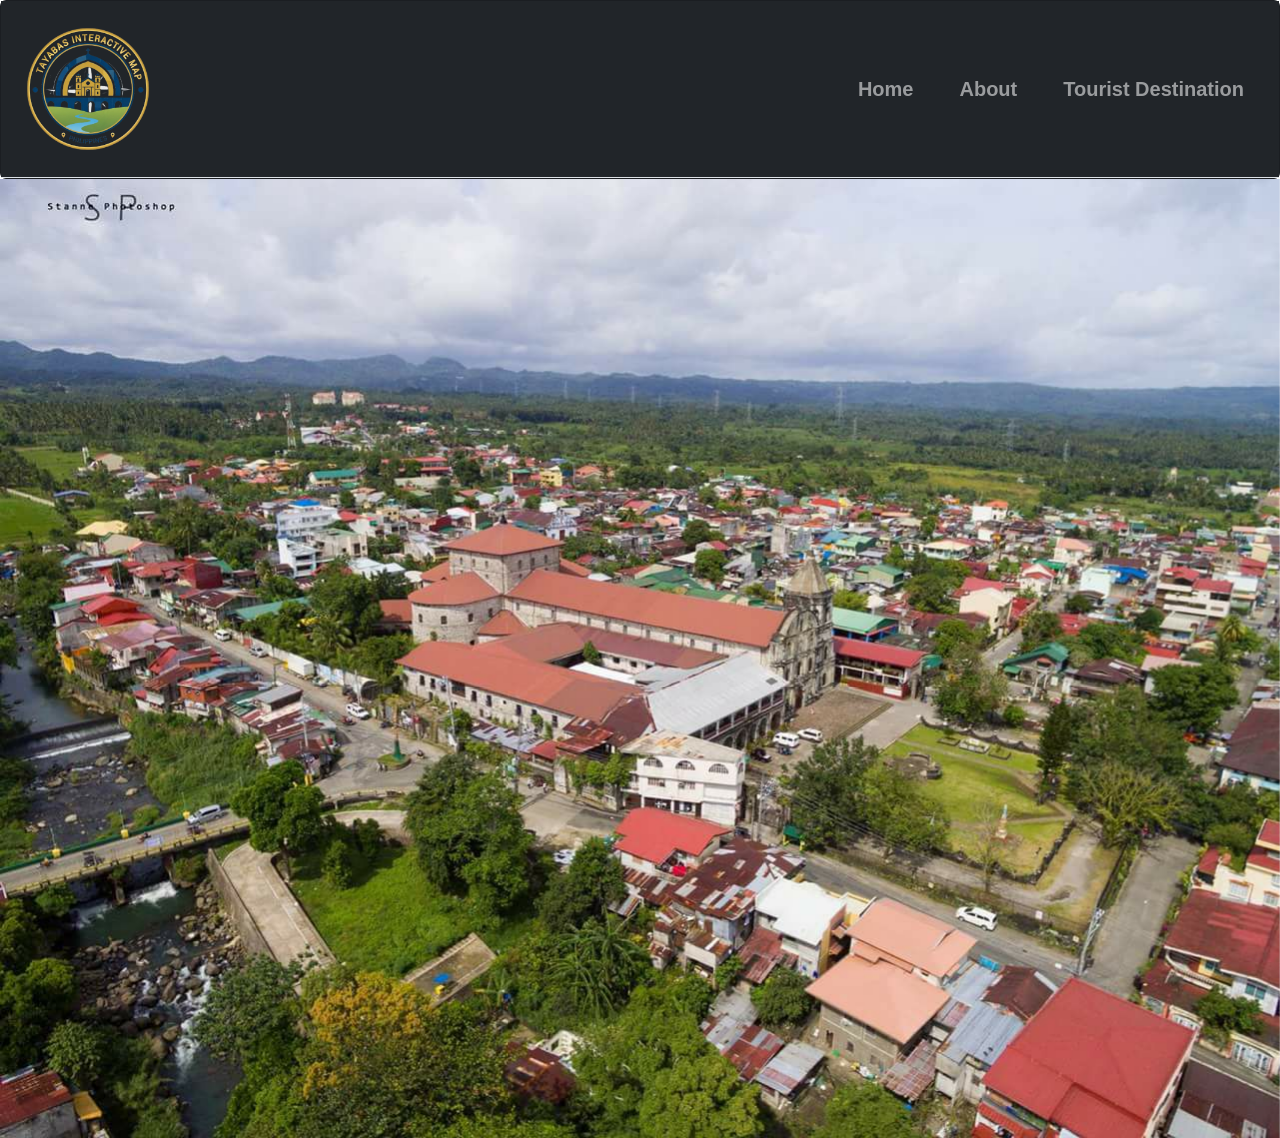
==== index.html @ 9b1019f4 "Add files via upload" ====
<!DOCTYPE html>
<html lang="en">

<head>
    <meta charset="UTF-8">
    <meta name="viewport" content="width=device-width, initial-scale=1.0">
    <title>  City of Tayabas </title>
    <link href="https://cdn.jsdelivr.net/npm/bootstrap@5.0.2/dist/css/bootstrap.min.css" rel="stylesheet"
        integrity="sha384-EVSTQN3/azprG1Anm3QDgpJLIm9Nao0Yz1ztcQTwFspd3yD65VohhpuuCOmLASjC" crossorigin="anonymous">
    <link rel="stylesheet" href="style.css">
</head>
<body>
  <div class="card text-bg-dark">
    <nav class="navbar navbar-expand-lg navbar-dark bg-dark border-bottom">
        <div class="container-fluid">
            <!-- Logo -->
            <a class="navbar-brand" href="#">
                <img src="logo.png" alt="Logo" width="150" height="100" class="img-fluid">
            </a>
            
            
            
            <!-- Navigation Links -->
            <div class="collapse navbar-collapse" id="navbarNav">
                <ul class="navbar-nav ms-auto">
                    <li class="nav-item">
                        <a class="nav-link "  href="index.html">Home</a>
                    </li>
                    <li class="nav-item">
                        <a class="nav-link" href="about.html">About</a>
                    </li>
                    <li class="nav-item">
                        <a class="nav-link" href="dct.html">Tourist Destination</a>
                    </li>
                </ul>
            </div>
        </div>
    </nav>
</div>

  <div id="carouselExampleSlidesOnly" class="carousel slide" data-bs-ride="carousel">
  <div class="carousel-inner">
    <div class="carousel-item active">
      <img src="city of tayabas.jpg" class="d-block w-100" alt="slide 1">
    </div>
    <div class="carousel-item">
      <img src="2.jpg" class="d-block w-100" alt="slide 2">
    </div>
    <div class="carousel-item">
      <img src="3.jpg" class="d-block w-100" alt="slide 3">
    </div>
  </div>
</div>
<script src="https://cdn.jsdelivr.net/npm/bootstrap@5.0.2/dist/css/bootstrap.min.css"></script>

</body>
</html>
---- style.css ----
.text-center {
  font-size: 2.5rem;
  font-weight: 700;
  color: #2c1810; /* Earthy brown from Filipino heritage palettes */
  text-transform: uppercase;
  letter-spacing: 2px;
  text-shadow: 2px 2px 4px rgba(0,0,0,0.3);
  margin: 1rem 0;
}

.history-para {
  text-align: left; 
   text-indent: 10rem; 
  line-height: 1.7; 
   margin-top: 5rem; 
  width: 100%;
  height: auto;
  border-radius: 10px; 
}
@media (min-width: 768px) {
  .history-para {
    text-align: justify;
  }
}
.map-container {
    width: 100%;
    height: 400px;
    background-color: #f0f0f0; /* Placeholder color */
}

.map-container {
    width: 100%;
    height: 400px;
    background-color: #f0f0f0; /* Placeholder color */
}

/* Moving the text down from the map */
.history-content {
    margin-top: 60px; /* Increase this to move text further down */
    padding: 0 10%;  /* Keeps text from touching the screen edges */
    line-height: 1.8; /* Makes the long paragraph easier to read */
    text-align: justify;
    color: #444;
}

/* Footer Layout (Multi-column) */
.site-footer {
    display: flex;
    justify-content: space-around;
    padding: 50px 5%;
    background-color: #f9f9f9;
    border-top: 1px solid #ddd;
    margin-top: 100px;
}

.footer-column h3 {
    font-size: 14px;
    margin-bottom: 15px;
    color: #222;
}

.footer-column p, .footer-column li {
    font-size: 12px;
    color: #666;
    list-style: none;
}
.footer-column{
    width: 500%;       /* Resizes to fit the container */
    max-width: 600px;  /* Prevents it from getting too large */
    height: auto;      /* Maintains original aspect ratio */
}

.main-emergency-container {
    display: flex;
    flex-direction: column; /* Stacks title on top of columns */
    align-items: center;    /* Horizontal centering */
    text-align: center;     /* Centers the text inside tags */
    width: 100%;
    margin-top: 50px;
}

.title {
    color: #cc0000;
    font-size: 2.5rem;
    margin-bottom: 40px;
    width: 100%;
}
.container {
    background-color: white;
    width: 80%;
    max-width: 900px;
    padding: 40px;
    box-shadow: 0 4px 8px rgba(0,0,0,0.1);
    text-align: center;
}

h1 {
    color: #cc0000; /* Red header color */
    margin-bottom: 50px;
    letter-spacing: 2px;
}

.hotline-wrapper {
    display: flex;
    justify-content: space-between;
    text-align: center;
}

.column {
    flex: 1; /* Makes both columns equal width */
}

section {
    margin-bottom: 30px;
}

h2 {
    font-size: 1rem;
    color: #333;
    margin-bottom: 8px;
}

p {
    margin: 4px 0;
    color: #555;
    font-size: 0.95rem;
}

/* Responsive adjustment for mobile screens */
@media (max-width: 600px) {
    .hotline-wrapper {
        flex-direction: column;
    }
}
.logo-row {
    display: flex;
    justify-content: space-around; /* Distributes logos evenly */
    align-items: center;         /* Aligns logos vertically in the middle */
    margin-bottom: 40px;         /* Space between logos and the title */
    flex-wrap: wrap;             /* Allows them to stack on small screens */
}

.logo {
    max-height: 50px;            /* Keeps all logos at a consistent height */
    width: auto;                 /* Maintains original aspect ratio */
    margin: 10px;
}

/* Optional: Make logos smaller on mobile */
@media (max-width: 600px) {
    .logo {
        max-height: 50px;
    }
}

/* Sidebar Container */
.side-navbar {
    width: 300px;
    min-width: 300px;
    flex-shrink: 0;
    position:sticky;
    height: 100vh;
    top: 0;
    background: linear-gradient(180deg, #1f2227 0%, #1f2227 100%);
    padding : 10px 20px;
    display: flex;
    flex-direction: column;
    justify-content: flex-start;
    gap:20px;
    box-shadow: 2px 0 10px rgba(241, 241, 241, 0.3);

}

/* Logo Styling */
.logo-box {
    width: 100%;
    display: flex;
    justify-content: center;
    margin-bottom: 60px;
}

.nav-logo {
    width: 120px;
    height: auto;
    border-radius: 50%;
    border: 2px solid rgba(255, 255, 255, 0.1);
}

/* Menu Styling */
.nav-menu {
    list-style: none;
    padding: 50px 30px;
}

.nav-menu li {
    margin-bottom: 500px; /* Spacing between items */
}

.nav-item {
    text-decoration:hsl(from color h s l);
    color: #94a3b8; /* Muted grey/blue color from the image */
    font-size: 1.25rem;
    font-weight: 600;
    font-family: 'Arial', sans-serif;
    transition: all 0.3s ease;
    display: block;
     padding: 40px 15px;
}


/* Hover State */
.nav-item:hover {
    color: #ffffff; /* Bright white on hover */
    transform: translateX(10px); /* Subtle slide effect */
}

/* Active State (Optional) */
.nav-item.active {
    color: #ffffff;
}

/* Styling for the White Box */
.white-box {
    background-color: #e2e8f0; /* Light grey/white color from pic */
    margin: 20px;
    height: 80vh;
    border-radius: 4px;
    display: flex;
    flex-direction: column;
    justify-content: center;
    padding-left: 60px; /* Moves text to the left side of the box */
}

/* Styling for the Festival Names */
.festival-content {
    text-align: left;
}

.festival-title {
    color: #4a5568; /* Muted dark grey */
    font-size: 2.5rem;
    font-weight: 300; /* Light font weight like in the photo */
    margin-bottom: 30px;
    font-family: sans-serif;
}
   * {
            margin: 0;
            padding: 0;
            box-sizing: border-box;
            font-family: 'Segoe UI', Tahoma, Geneva, Verdana, sans-serif;
        }

        .wrapper {
            display: flex;
            height: 100vh;
            width: 100%;
        }

        /* SIDEBAR: Naka-lock ang width nito para hindi umuusog */
        .sidebar {
            width: 250px;
            min-width: 250px; /* Lock ang laki */
            flex-shrink: 0;   /* Pinipigilan ang pag-ipit ng sidebar */
            background-color: #171b1f; /* Dark blue */
            color: white;
            padding: 50px 20px;
            justify-content: flex-start;
        }

        .sidebar ul {
            list-style: none;
        }

        .sidebar li {
            padding: 40px 2px;
            cursor: pointer;
            border-bottom: 1px solid rgba(255,255,255,0.1);
            transition: 0.3s;
        }

        .sidebar li:hover {
            background-color: #171b1f;
        }

        /* MAIN CONTENT: Dito lumalabas ang listahan at details */
        .main-content {
            flex-grow: 1;
            padding: 40px;
            overflow-y: auto; /* Dito lang mag-scroll kung mahaba ang content */
            background-color: #f9f9f9;
        }

        /* Style para sa mga Listahan */
        .list-container h1 { margin-bottom: 20px; color: #0c1e31; }
        .list-item {
            font-size: 1.2rem;
            padding: 10px 0;
            cursor: pointer;
            color: #333;
            border-bottom: 1px solid #ddd;
        }
        .list-item:hover { color: #002D62; padding-left: 10px; transition: 0.2s; }

        /* Style para sa Details (Photo, Info, Map) */
        .details-container h1 { color: #0b213d; margin-bottom: 20px; }
        
        .content-grid {
            display: flex;
            gap: 30px;
            margin-bottom: 30px;
        }

        .photo-box img {
            width: 450px;
            height: auto;
            border-radius: 8px;
            box-shadow: 0 4px 10px rgba(0,0,0,0.2);
        }

        .info-box {
            flex: 1;
            line-height: 1.8;
            font-size: 1.1rem;
        }

        /* Map positioning sa kanang bahagi sa baba */
        .map-section {
            display: flex;
            justify-content: flex-end;
            margin-top: 40px;
        }

        .map-box {
            width: 300px;
            text-align: right;
        }

        .map-img {
            width: 100%;
            height: 200px;
            border: 3px solid #ddd;
            object-fit: cover;
            border-radius: 5px;
        }

        .back-btn {
           
            color: white;
            padding: 10px 20px;
            border: none;
            cursor: pointer;
            margin-top: 20px;
        }
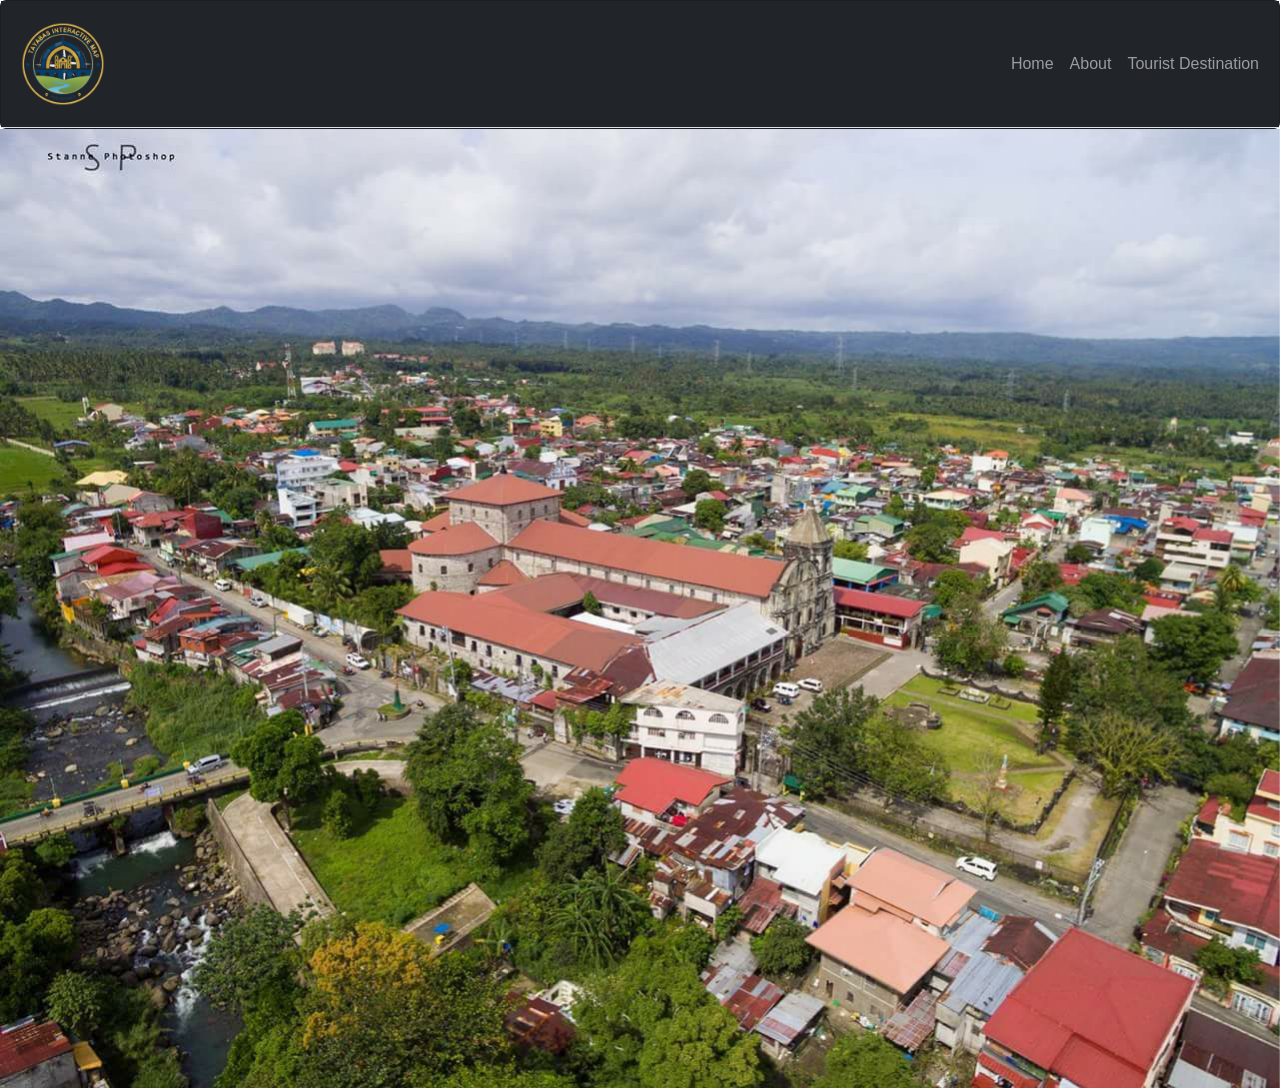
==== commit 83a0e6f2: "Update index.html" ====
--- a/index.html
+++ b/index.html
@@ -10,21 +10,25 @@
     <link rel="stylesheet" href="style.css">
 </head>
 <body>
+
   <div class="card text-bg-dark">
     <nav class="navbar navbar-expand-lg navbar-dark bg-dark border-bottom">
         <div class="container-fluid">
             <!-- Logo -->
             <a class="navbar-brand" href="#">
-                <img src="logo.png" alt="Logo" width="150" height="100" class="img-fluid">
+                <img src="logo.png" alt="Logo" width="100" height="100" class="img-fluid">
             </a>
             
-            
+            <!-- Toggler for mobile -->
+            <button class="navbar-toggler" type="button" data-bs-toggle="collapse" data-bs-target="#navbarNav">
+                <span class="navbar-toggler-icon"></span>
+            </button>
             
             <!-- Navigation Links -->
             <div class="collapse navbar-collapse" id="navbarNav">
                 <ul class="navbar-nav ms-auto">
                     <li class="nav-item">
-                        <a class="nav-link "  href="index.html">Home</a>
+                        <a class="nav-link " href="index.html">Home</a>
                     </li>
                     <li class="nav-item">
                         <a class="nav-link" href="about.html">About</a>
@@ -37,21 +41,20 @@
         </div>
     </nav>
 </div>
-
   <div id="carouselExampleSlidesOnly" class="carousel slide" data-bs-ride="carousel">
   <div class="carousel-inner">
     <div class="carousel-item active">
       <img src="city of tayabas.jpg" class="d-block w-100" alt="slide 1">
     </div>
     <div class="carousel-item">
-      <img src="2.jpg" class="d-block w-100" alt="slide 2">
+      <img src="2.jpg" class="d-block w-120" alt="slide 2">
     </div>
     <div class="carousel-item">
       <img src="3.jpg" class="d-block w-100" alt="slide 3">
     </div>
   </div>
 </div>
-<script src="https://cdn.jsdelivr.net/npm/bootstrap@5.0.2/dist/css/bootstrap.min.css"></script>
+<script src="https://cdn.jsdelivr.net/npm/bootstrap@5.0.2/dist/js/bootstrap.bundle.min.js"></script>
 
 </body>
-</html>+</html>
--- a/style.css
+++ b/style.css
@@ -1,353 +1,123 @@
+/* --- Global Resets --- */
+* {
+    margin: 0;
+    padding: 0;
+    box-sizing: border-box;
+    font-family: 'Segoe UI', Tahoma, Geneva, Verdana, sans-serif;
+}
+
+/* --- Typography (Responsive) --- */
 .text-center {
-  font-size: 2.5rem;
-  font-weight: 700;
-  color: #2c1810; /* Earthy brown from Filipino heritage palettes */
-  text-transform: uppercase;
-  letter-spacing: 2px;
-  text-shadow: 2px 2px 4px rgba(0,0,0,0.3);
-  margin: 1rem 0;
+    font-size: clamp(1.5rem, 5vw, 2.5rem); /* Lumiliit base sa screen size */
+    font-weight: 700;
+    color: #2c1810;
+    text-transform: uppercase;
+    letter-spacing: 2px;
+    text-shadow: 2px 2px 4px rgba(0,0,0,0.3);
+    margin: 1rem 0;
+    padding: 0 15px;
 }
 
 .history-para {
-  text-align: left; 
-   text-indent: 10rem; 
-  line-height: 1.7; 
-   margin-top: 5rem; 
-  width: 100%;
-  height: auto;
-  border-radius: 10px; 
-}
-@media (min-width: 768px) {
-  .history-para {
-    text-align: justify;
-  }
-}
-.map-container {
-    width: 100%;
-    height: 400px;
-    background-color: #f0f0f0; /* Placeholder color */
+    text-align: justify; 
+    line-height: 1.7; 
+    margin: 2rem auto;
+    width: 90%; /* Hindi na 100% para may padding sa gilid */
+    max-width: 1200px;
+    text-indent: 5rem; /* Binawasan mula 10rem para sa mobile */
 }
 
-.map-container {
-    width: 100%;
-    height: 400px;
-    background-color: #f0f0f0; /* Placeholder color */
+@media (max-width: 768px) {
+    .history-para {
+        text-indent: 2rem; /* Mas maliit na indent sa mobile */
+        margin-top: 2rem;
+        text-align: left;
+    }
 }
 
-/* Moving the text down from the map */
-.history-content {
-    margin-top: 60px; /* Increase this to move text further down */
-    padding: 0 10%;  /* Keeps text from touching the screen edges */
-    line-height: 1.8; /* Makes the long paragraph easier to read */
-    text-align: justify;
-    color: #444;
+/* --- Iframe/Map Fix --- */
+iframe {
+    width: 100% !important; /* Pinaka-importante para sa mobile */
+    max-width: 100%;
+    height: 450px;
 }
 
-/* Footer Layout (Multi-column) */
+@media (max-width: 600px) {
+    iframe {
+        height: 300px; /* Mas maliit na height sa phone */
+    }
+}
+
+/* --- Footer (Fixed Widths) --- */
 .site-footer {
     display: flex;
     justify-content: space-around;
-    padding: 50px 5%;
+    padding: 40px 5%;
     background-color: #f9f9f9;
     border-top: 1px solid #ddd;
-    margin-top: 100px;
+    margin-top: 50px;
+    flex-wrap: wrap; 
+    gap: 20px;
 }
 
-.footer-column h3 {
-    font-size: 14px;
-    margin-bottom: 15px;
-    color: #222;
+.footer-column {
+    flex: 1 1 250px; /* Flexible: min 250px bago bumaba */
+    max-width: 400px;
+    margin-bottom: 20px;
 }
 
-.footer-column p, .footer-column li {
-    font-size: 12px;
-    color: #666;
-    list-style: none;
-}
-.footer-column{
-    width: 500%;       /* Resizes to fit the container */
-    max-width: 600px;  /* Prevents it from getting too large */
-    height: auto;      /* Maintains original aspect ratio */
+.footer-column img {
+    max-width: 100%;
+    height: auto;
 }
 
-.main-emergency-container {
-    display: flex;
-    flex-direction: column; /* Stacks title on top of columns */
-    align-items: center;    /* Horizontal centering */
-    text-align: center;     /* Centers the text inside tags */
-    width: 100%;
-    margin-top: 50px;
-}
-
-.title {
-    color: #cc0000;
-    font-size: 2.5rem;
-    margin-bottom: 40px;
-    width: 100%;
-}
+/* --- Emergency Hotlines --- */
 .container {
     background-color: white;
-    width: 80%;
+    width: 95%; /* Ginawang 95% para sa mobile */
     max-width: 900px;
-    padding: 40px;
+    padding: 20px;
+    margin: 20px auto;
     box-shadow: 0 4px 8px rgba(0,0,0,0.1);
     text-align: center;
 }
 
-h1 {
-    color: #cc0000; /* Red header color */
-    margin-bottom: 50px;
-    letter-spacing: 2px;
-}
-
 .hotline-wrapper {
     display: flex;
+    flex-wrap: wrap; /* Para mag-stack sa mobile */
     justify-content: space-between;
-    text-align: center;
+    gap: 20px;
 }
 
 .column {
-    flex: 1; /* Makes both columns equal width */
+    flex: 1 1 300px; /* Magiging full width kapag kulang ang space */
 }
 
-section {
-    margin-bottom: 30px;
-}
-
-h2 {
-    font-size: 1rem;
-    color: #333;
-    margin-bottom: 8px;
-}
-
-p {
-    margin: 4px 0;
-    color: #555;
-    font-size: 0.95rem;
-}
-
-/* Responsive adjustment for mobile screens */
 @media (max-width: 600px) {
     .hotline-wrapper {
         flex-direction: column;
     }
+    h1 { font-size: 1.5rem; }
 }
+
+/* --- Logos Row --- */
 .logo-row {
     display: flex;
-    justify-content: space-around; /* Distributes logos evenly */
-    align-items: center;         /* Aligns logos vertically in the middle */
-    margin-bottom: 40px;         /* Space between logos and the title */
-    flex-wrap: wrap;             /* Allows them to stack on small screens */
+    justify-content: center;
+    align-items: center;
+    flex-wrap: wrap;
+    gap: 20px;
+    padding: 20px;
 }
 
 .logo {
-    max-height: 50px;            /* Keeps all logos at a consistent height */
-    width: auto;                 /* Maintains original aspect ratio */
-    margin: 10px;
+    max-height: 60px;
+    width: auto;
+    object-fit: contain;
 }
 
-/* Optional: Make logos smaller on mobile */
-@media (max-width: 600px) {
-    .logo {
-        max-height: 50px;
-    }
+/* --- Navbar Adjustments --- */
+.navbar-brand img {
+    max-width: 120px; /* Resize logo sa mobile */
+    height: auto;
 }
-
-/* Sidebar Container */
-.side-navbar {
-    width: 300px;
-    min-width: 300px;
-    flex-shrink: 0;
-    position:sticky;
-    height: 100vh;
-    top: 0;
-    background: linear-gradient(180deg, #1f2227 0%, #1f2227 100%);
-    padding : 10px 20px;
-    display: flex;
-    flex-direction: column;
-    justify-content: flex-start;
-    gap:20px;
-    box-shadow: 2px 0 10px rgba(241, 241, 241, 0.3);
-
-}
-
-/* Logo Styling */
-.logo-box {
-    width: 100%;
-    display: flex;
-    justify-content: center;
-    margin-bottom: 60px;
-}
-
-.nav-logo {
-    width: 120px;
-    height: auto;
-    border-radius: 50%;
-    border: 2px solid rgba(255, 255, 255, 0.1);
-}
-
-/* Menu Styling */
-.nav-menu {
-    list-style: none;
-    padding: 50px 30px;
-}
-
-.nav-menu li {
-    margin-bottom: 500px; /* Spacing between items */
-}
-
-.nav-item {
-    text-decoration:hsl(from color h s l);
-    color: #94a3b8; /* Muted grey/blue color from the image */
-    font-size: 1.25rem;
-    font-weight: 600;
-    font-family: 'Arial', sans-serif;
-    transition: all 0.3s ease;
-    display: block;
-     padding: 40px 15px;
-}
-
-
-/* Hover State */
-.nav-item:hover {
-    color: #ffffff; /* Bright white on hover */
-    transform: translateX(10px); /* Subtle slide effect */
-}
-
-/* Active State (Optional) */
-.nav-item.active {
-    color: #ffffff;
-}
-
-/* Styling for the White Box */
-.white-box {
-    background-color: #e2e8f0; /* Light grey/white color from pic */
-    margin: 20px;
-    height: 80vh;
-    border-radius: 4px;
-    display: flex;
-    flex-direction: column;
-    justify-content: center;
-    padding-left: 60px; /* Moves text to the left side of the box */
-}
-
-/* Styling for the Festival Names */
-.festival-content {
-    text-align: left;
-}
-
-.festival-title {
-    color: #4a5568; /* Muted dark grey */
-    font-size: 2.5rem;
-    font-weight: 300; /* Light font weight like in the photo */
-    margin-bottom: 30px;
-    font-family: sans-serif;
-}
-   * {
-            margin: 0;
-            padding: 0;
-            box-sizing: border-box;
-            font-family: 'Segoe UI', Tahoma, Geneva, Verdana, sans-serif;
-        }
-
-        .wrapper {
-            display: flex;
-            height: 100vh;
-            width: 100%;
-        }
-
-        /* SIDEBAR: Naka-lock ang width nito para hindi umuusog */
-        .sidebar {
-            width: 250px;
-            min-width: 250px; /* Lock ang laki */
-            flex-shrink: 0;   /* Pinipigilan ang pag-ipit ng sidebar */
-            background-color: #171b1f; /* Dark blue */
-            color: white;
-            padding: 50px 20px;
-            justify-content: flex-start;
-        }
-
-        .sidebar ul {
-            list-style: none;
-        }
-
-        .sidebar li {
-            padding: 40px 2px;
-            cursor: pointer;
-            border-bottom: 1px solid rgba(255,255,255,0.1);
-            transition: 0.3s;
-        }
-
-        .sidebar li:hover {
-            background-color: #171b1f;
-        }
-
-        /* MAIN CONTENT: Dito lumalabas ang listahan at details */
-        .main-content {
-            flex-grow: 1;
-            padding: 40px;
-            overflow-y: auto; /* Dito lang mag-scroll kung mahaba ang content */
-            background-color: #f9f9f9;
-        }
-
-        /* Style para sa mga Listahan */
-        .list-container h1 { margin-bottom: 20px; color: #0c1e31; }
-        .list-item {
-            font-size: 1.2rem;
-            padding: 10px 0;
-            cursor: pointer;
-            color: #333;
-            border-bottom: 1px solid #ddd;
-        }
-        .list-item:hover { color: #002D62; padding-left: 10px; transition: 0.2s; }
-
-        /* Style para sa Details (Photo, Info, Map) */
-        .details-container h1 { color: #0b213d; margin-bottom: 20px; }
-        
-        .content-grid {
-            display: flex;
-            gap: 30px;
-            margin-bottom: 30px;
-        }
-
-        .photo-box img {
-            width: 450px;
-            height: auto;
-            border-radius: 8px;
-            box-shadow: 0 4px 10px rgba(0,0,0,0.2);
-        }
-
-        .info-box {
-            flex: 1;
-            line-height: 1.8;
-            font-size: 1.1rem;
-        }
-
-        /* Map positioning sa kanang bahagi sa baba */
-        .map-section {
-            display: flex;
-            justify-content: flex-end;
-            margin-top: 40px;
-        }
-
-        .map-box {
-            width: 300px;
-            text-align: right;
-        }
-
-        .map-img {
-            width: 100%;
-            height: 200px;
-            border: 3px solid #ddd;
-            object-fit: cover;
-            border-radius: 5px;
-        }
-
-        .back-btn {
-           
-            color: white;
-            padding: 10px 20px;
-            border: none;
-            cursor: pointer;
-            margin-top: 20px;
-        }
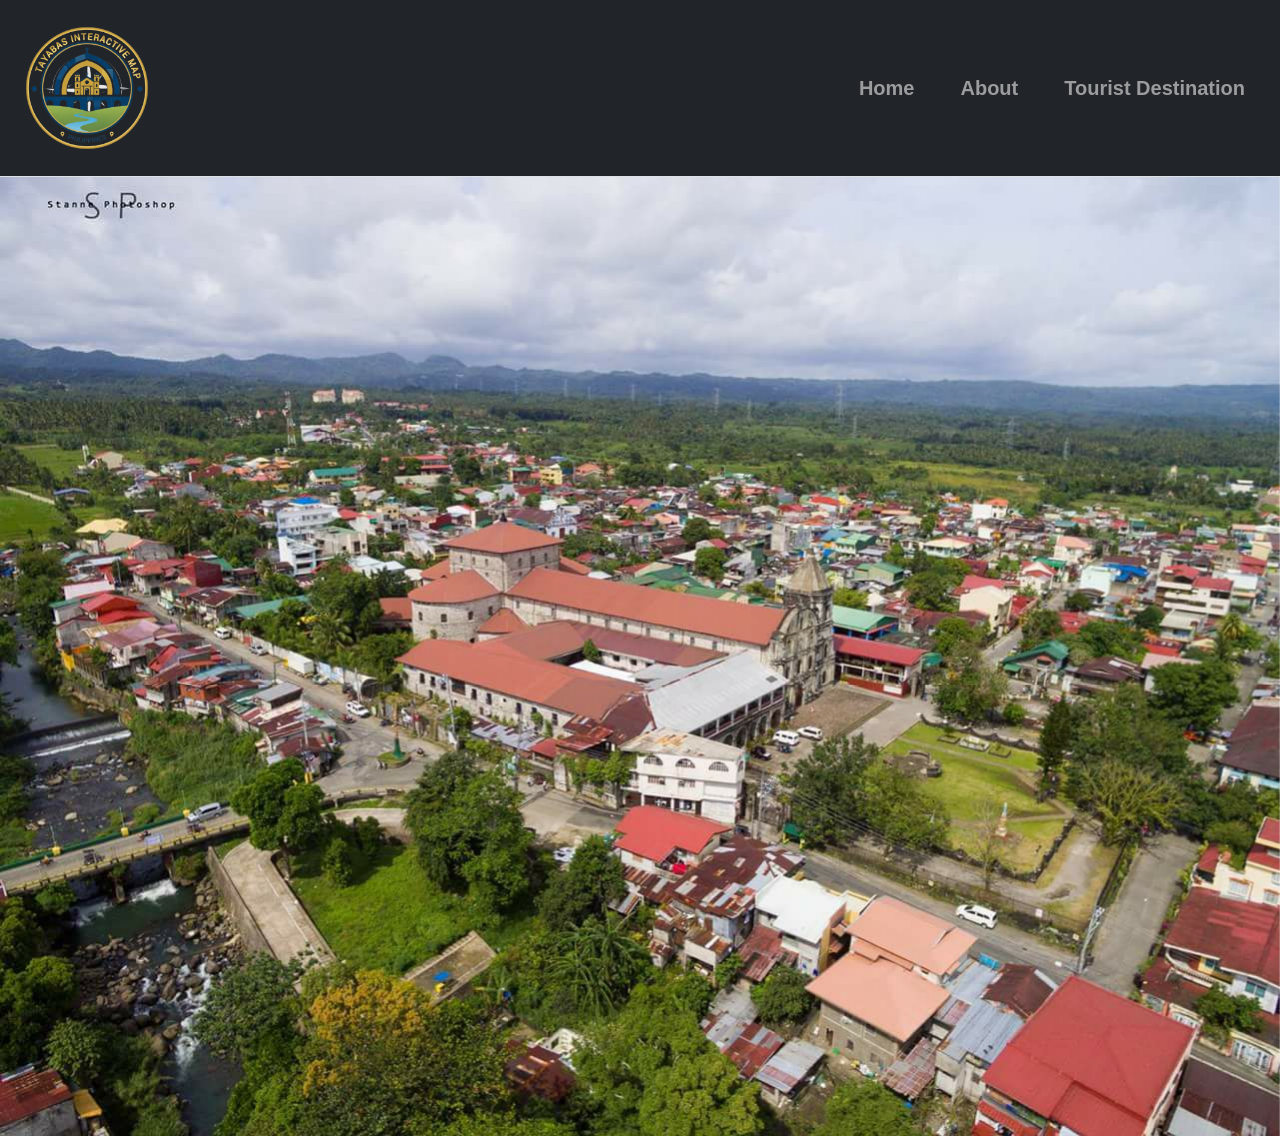
==== commit 986028f2: "Update index.html" ====
--- a/index.html
+++ b/index.html
@@ -4,56 +4,48 @@
 <head>
     <meta charset="UTF-8">
     <meta name="viewport" content="width=device-width, initial-scale=1.0">
-    <title>  City of Tayabas </title>
-    <link href="https://cdn.jsdelivr.net/npm/bootstrap@5.0.2/dist/css/bootstrap.min.css" rel="stylesheet"
+    <title>City of Tayabas</title>
+   <link href="https://cdn.jsdelivr.net/npm/bootstrap@5.0.2/dist/css/bootstrap.min.css" rel="stylesheet"
         integrity="sha384-EVSTQN3/azprG1Anm3QDgpJLIm9Nao0Yz1ztcQTwFspd3yD65VohhpuuCOmLASjC" crossorigin="anonymous">
     <link rel="stylesheet" href="style.css">
 </head>
+
 <body>
 
-  <div class="card text-bg-dark">
-    <nav class="navbar navbar-expand-lg navbar-dark bg-dark border-bottom">
-        <div class="container-fluid">
-            <!-- Logo -->
-            <a class="navbar-brand" href="#">
-                <img src="logo.png" alt="Logo" width="100" height="100" class="img-fluid">
-            </a>
-            
-            <!-- Toggler for mobile -->
-            <button class="navbar-toggler" type="button" data-bs-toggle="collapse" data-bs-target="#navbarNav">
-                <span class="navbar-toggler-icon"></span>
-            </button>
-            
-            <!-- Navigation Links -->
-            <div class="collapse navbar-collapse" id="navbarNav">
-                <ul class="navbar-nav ms-auto">
-                    <li class="nav-item">
-                        <a class="nav-link " href="index.html">Home</a>
-                    </li>
-                    <li class="nav-item">
-                        <a class="nav-link" href="about.html">About</a>
-                    </li>
-                    <li class="nav-item">
-                        <a class="nav-link" href="dct.html">Tourist Destination</a>
-                    </li>
-                </ul>
-            </div>
+<nav class="navbar navbar-expand-lg navbar-dark bg-dark border-bottom">
+    <div class="container-fluid">
+        <a class="navbar-brand" href="#">
+            <img src="logo.png" alt="Logo" width="150" height="100" class="img-fluid">
+        </a>
+ 
+        <button class="navbar-toggler" type="button" data-bs-toggle="collapse" data-bs-target="#navbarNav">
+            <span class="navbar-toggler-icon"></span>
+        </button>
+
+        <div class="collapse navbar-collapse" id="navbarNav">
+            <ul class="navbar-nav ms-auto">
+                <li class="nav-item"><a class="nav-link" href="index.html">Home</a></li>
+                <li class="nav-item"><a class="nav-link" href="about.html">About</a></li>
+                <li class="nav-item"><a class="nav-link" href="dct.html">Tourist Destination</a></li>
+            </ul>
         </div>
-    </nav>
+    </div>
+</nav>
+
+<div id="carouselExampleSlidesOnly" class="carousel slide" data-bs-ride="carousel">
+    <div class="carousel-inner">
+        <div class="carousel-item active">
+            <img src="city of tayabas.jpg" class="d-block w-100" alt="slide 1">
+        </div>
+        <div class="carousel-item">
+            <img src="2.jpg" class="d-block w-100" alt="slide 2">
+        </div>
+        <div class="carousel-item">
+            <img src="3.jpg" class="d-block w-100" alt="slide 3">
+        </div>
+    </div>
 </div>
-  <div id="carouselExampleSlidesOnly" class="carousel slide" data-bs-ride="carousel">
-  <div class="carousel-inner">
-    <div class="carousel-item active">
-      <img src="city of tayabas.jpg" class="d-block w-100" alt="slide 1">
-    </div>
-    <div class="carousel-item">
-      <img src="2.jpg" class="d-block w-120" alt="slide 2">
-    </div>
-    <div class="carousel-item">
-      <img src="3.jpg" class="d-block w-100" alt="slide 3">
-    </div>
-  </div>
-</div>
+
 <script src="https://cdn.jsdelivr.net/npm/bootstrap@5.0.2/dist/js/bootstrap.bundle.min.js"></script>
 
 </body>
--- a/style.css
+++ b/style.css
@@ -1,123 +1,376 @@
-/* --- Global Resets --- */
-* {
-    margin: 0;
-    padding: 0;
-    box-sizing: border-box;
-    font-family: 'Segoe UI', Tahoma, Geneva, Verdana, sans-serif;
-}
-
-/* --- Typography (Responsive) --- */
 .text-center {
-    font-size: clamp(1.5rem, 5vw, 2.5rem); /* Lumiliit base sa screen size */
-    font-weight: 700;
-    color: #2c1810;
-    text-transform: uppercase;
-    letter-spacing: 2px;
-    text-shadow: 2px 2px 4px rgba(0,0,0,0.3);
-    margin: 1rem 0;
-    padding: 0 15px;
+  font-size: 2.5rem;
+  font-weight: 700;
+  color: #2c1810; /* Earthy brown from Filipino heritage palettes */
+  text-transform: uppercase;
+  letter-spacing: 2px;
+  text-shadow: 2px 2px 4px rgba(0,0,0,0.3);
+  margin: 1rem 0;
 }
 
 .history-para {
-    text-align: justify; 
-    line-height: 1.7; 
-    margin: 2rem auto;
-    width: 90%; /* Hindi na 100% para may padding sa gilid */
-    max-width: 1200px;
-    text-indent: 5rem; /* Binawasan mula 10rem para sa mobile */
-}
-
-@media (max-width: 768px) {
-    .history-para {
-        text-indent: 2rem; /* Mas maliit na indent sa mobile */
-        margin-top: 2rem;
-        text-align: left;
-    }
-}
-
-/* --- Iframe/Map Fix --- */
-iframe {
-    width: 100% !important; /* Pinaka-importante para sa mobile */
-    max-width: 100%;
-    height: 450px;
-}
-
-@media (max-width: 600px) {
-    iframe {
-        height: 300px; /* Mas maliit na height sa phone */
-    }
-}
-
-/* --- Footer (Fixed Widths) --- */
+  text-align: left; 
+   text-indent: 10rem; 
+  line-height: 1.7; 
+   margin-top: 5rem; 
+  width: 100%;
+  height: auto;
+  border-radius: 10px; 
+}
+@media (min-width: 768px) {
+  .history-para {
+    text-align: justify;
+  }
+}
+.map-container {
+    width: 100%;
+    height: 400px;
+    background-color: #f0f0f0; /* Placeholder color */
+}
+
+.map-container {
+    width: 100%;
+    height: 400px;
+    background-color: #f0f0f0; /* Placeholder color */
+}
+
+/* Moving the text down from the map */
+.history-content {
+    margin-top: 60px; /* Increase this to move text further down */
+    padding: 0 10%;  /* Keeps text from touching the screen edges */
+    line-height: 1.8; /* Makes the long paragraph easier to read */
+    text-align: justify;
+    color: #444;
+}
+
+/* Footer Layout (Multi-column) */
 .site-footer {
     display: flex;
     justify-content: space-around;
-    padding: 40px 5%;
+    padding: 50px 5%;
     background-color: #f9f9f9;
     border-top: 1px solid #ddd;
+    margin-top: 100px;
+}
+
+.footer-column h3 {
+    font-size: 14px;
+    margin-bottom: 15px;
+    color: #222;
+}
+
+.footer-column p, .footer-column li {
+    font-size: 12px;
+    color: #666;
+    list-style: none;
+}
+.footer-column{
+    width: 500%;       /* Resizes to fit the container */
+    max-width: 600px;  /* Prevents it from getting too large */
+    height: auto;      /* Maintains original aspect ratio */
+}
+
+.main-emergency-container {
+    display: flex;
+    flex-direction: column; /* Stacks title on top of columns */
+    align-items: center;    /* Horizontal centering */
+    text-align: center;     /* Centers the text inside tags */
+    width: 100%;
     margin-top: 50px;
-    flex-wrap: wrap; 
-    gap: 20px;
-}
-
-.footer-column {
-    flex: 1 1 250px; /* Flexible: min 250px bago bumaba */
-    max-width: 400px;
-    margin-bottom: 20px;
-}
-
-.footer-column img {
-    max-width: 100%;
-    height: auto;
-}
-
-/* --- Emergency Hotlines --- */
+}
+
+.title {
+    color: #cc0000;
+    font-size: 2.5rem;
+    margin-bottom: 40px;
+    width: 100%;
+}
 .container {
     background-color: white;
-    width: 95%; /* Ginawang 95% para sa mobile */
+    width: 80%;
     max-width: 900px;
-    padding: 20px;
-    margin: 20px auto;
+    padding: 40px;
     box-shadow: 0 4px 8px rgba(0,0,0,0.1);
     text-align: center;
 }
 
+h1 {
+    color: #cc0000; /* Red header color */
+    margin-bottom: 50px;
+    letter-spacing: 2px;
+}
+
 .hotline-wrapper {
     display: flex;
-    flex-wrap: wrap; /* Para mag-stack sa mobile */
     justify-content: space-between;
-    gap: 20px;
+    text-align: center;
 }
 
 .column {
-    flex: 1 1 300px; /* Magiging full width kapag kulang ang space */
-}
-
+    flex: 1; /* Makes both columns equal width */
+}
+
+section {
+    margin-bottom: 30px;
+}
+
+h2 {
+    font-size: 1rem;
+    color: #333;
+    margin-bottom: 8px;
+}
+
+p {
+    margin: 4px 0;
+    color: #555;
+    font-size: 0.95rem;
+}
+
+/* Responsive adjustment for mobile screens */
 @media (max-width: 600px) {
     .hotline-wrapper {
         flex-direction: column;
     }
-    h1 { font-size: 1.5rem; }
-}
-
-/* --- Logos Row --- */
+}
 .logo-row {
     display: flex;
+    justify-content: space-around; /* Distributes logos evenly */
+    align-items: center;         /* Aligns logos vertically in the middle */
+    margin-bottom: 40px;         /* Space between logos and the title */
+    flex-wrap: wrap;             /* Allows them to stack on small screens */
+}
+
+.logo {
+    max-height: 50px;            /* Keeps all logos at a consistent height */
+    width: auto;                 /* Maintains original aspect ratio */
+    margin: 10px;
+}
+
+/* Optional: Make logos smaller on mobile */
+@media (max-width: 600px) {
+    .logo {
+        max-height: 50px;
+    }
+}
+
+/* Sidebar Container */
+.side-navbar {
+    width: auto;
+    min-width: auto;
+    flex-shrink: 0;
+    position:sticky;
+    height: 100vh;
+    top: 0;
+    background: linear-gradient(180deg, #1f2227 0%, #1f2227 100%);
+    padding : 10px 20px;
+    display: flex;
+    flex-direction: column;
+    justify-content: flex-start;
+    gap:20px;
+    box-shadow: 2px 0 10px rgba(241, 241, 241, 0.3);
+
+}
+
+/* Logo Styling */
+.logo-box {
+    width: auto;
+    display: flex;
     justify-content: center;
-    align-items: center;
-    flex-wrap: wrap;
-    gap: 20px;
-    padding: 20px;
-}
-
-.logo {
-    max-height: 60px;
+    margin-bottom: 60px;
+}
+
+.nav-logo {
     width: auto;
-    object-fit: contain;
-}
-
-/* --- Navbar Adjustments --- */
-.navbar-brand img {
-    max-width: 120px; /* Resize logo sa mobile */
     height: auto;
-}
+    border-radius: 50%;
+    border: 2px solid rgba(255, 255, 255, 0.1);
+}
+
+/* Menu Styling */
+.nav-menu {
+    list-style: none;
+    padding: 50px 30px;
+}
+
+.nav-menu li {
+    margin-bottom: auto; /* Spacing between items */
+}
+
+.nav-item {
+    text-decoration:hsl(from color h s l);
+    color: #94a3b8; /* Muted grey/blue color from the image */
+    font-size: 1.25rem;
+    font-weight: 600;
+    font-family: 'Arial', sans-serif;
+    transition: all 0.3s ease;
+    display: block;
+     padding: 40px 15px;
+}
+
+
+/* Hover State */
+.nav-item:hover {
+    color: #ffffff; /* Bright white on hover */
+    transform: translateX(10px); /* Subtle slide effect */
+}
+
+/* Active State (Optional) */
+.nav-item.active {
+    color: #ffffff;
+}
+
+/* Styling for the White Box */
+.white-box {
+    background-color: #e2e8f0; /* Light grey/white color from pic */
+    margin: 20px;
+    height: 80vh;
+    border-radius: 4px;
+    display: flex;
+    flex-direction: column;
+    justify-content: center;
+    padding-left: 60px; /* Moves text to the left side of the box */
+}
+
+/* Styling for the Festival Names */
+.festival-content {
+    text-align: left;
+}
+
+.festival-title {
+    color: #4a5568; /* Muted dark grey */
+    font-size: 2.5rem;
+    font-weight: 300; /* Light font weight like in the photo */
+    margin-bottom: 30px;
+    font-family: sans-serif;
+}
+   * {
+            margin: 0;
+            padding: 0;
+            box-sizing: border-box;
+            font-family: 'Segoe UI', Tahoma, Geneva, Verdana, sans-serif;
+        }
+
+        .wrapper {
+            display: flex;
+            height: 100vh;
+            width: 100%;
+        }
+
+        /* SIDEBAR: Naka-lock ang width nito para hindi umuusog */
+        .sidebar {
+            width: auto;
+            min-width:  auto; /* Lock ang laki */
+            flex-shrink: 0;   /* Pinipigilan ang pag-ipit ng sidebar */
+            background-color: #171b1f; /* Dark blue */
+            color: white;
+            padding: 50px 20px;
+            justify-content: flex-start;
+        }
+
+        .sidebar ul {
+            list-style: none;
+        }
+
+        .sidebar li {
+            padding: 40px 2px;
+            cursor: pointer;
+            border-bottom: 1px solid rgba(255,255,255,0.1);
+            transition: 0.3s;
+        }
+
+        .sidebar li:hover {
+            background-color: #171b1f;
+        }
+
+        /* MAIN CONTENT: Dito lumalabas ang listahan at details */
+        .main-content {
+            flex-grow: 1;
+            padding: 40px;
+            overflow-y: auto; /* Dito lang mag-scroll kung mahaba ang content */
+            background-color: #f9f9f9;
+        }
+
+        /* Style para sa mga Listahan */
+        .list-container h1 { margin-bottom: 20px; color: #0c1e31; }
+        .list-item {
+            font-size: 1.2rem;
+            padding: 10px 0;
+            cursor: pointer;
+            color: #333;
+            border-bottom: 1px solid #ddd;
+        }
+        .list-item:hover { color: #002D62; padding-left: 10px; transition: 0.2s; }
+
+        /* Style para sa Details (Photo, Info, Map) */
+        .details-container h1 { color: #0b213d; margin-bottom: 20px; }
+        
+        .content-grid {
+            display: flex;
+            gap: 30px;
+            margin-bottom: 30px;
+        }
+
+        .photo-box img {
+            width: 450px;
+            height: auto;
+            border-radius: 8px;
+            box-shadow: 0 4px 10px rgba(0,0,0,0.2);
+        }
+
+        .info-box {
+            flex: 1;
+            line-height: 1.8;
+            font-size: 1.1rem;
+        }
+
+        /* Map positioning sa kanang bahagi sa baba */
+        .map-section {
+            display: flex;
+            justify-content: flex-end;
+            margin-top: 40px;
+        }
+
+        .map-box {
+            width:  auto;
+            text-align: right;
+        }
+
+        .map-img {
+            width: auto;
+            height: auto;
+            border: 3px solid #ddd;
+            object-fit: cover;
+            border-radius: 5px;
+        }
+
+        .back-btn {
+           
+            color: white;
+            padding: 10px 20px;
+            border: none;
+            cursor: pointer;
+            margin-top: 20px;
+        }
+        /* RESPONSIVE FIXES */
+@media (max-width: 768px) {
+    /* 1. Stack the layout */
+    .wrapper { flex-direction: column; height: auto; }
+    
+    /* 2. Adjust Sidebar */
+    .sidebar { width: 100%; min-width: 100%; height: auto; position: relative; padding: 20px; }
+    .nav-menu { padding: 10px; }
+    .nav-menu li { margin-bottom: 10px; } /* Iwasan ang sobrang laking margin sa mobile */
+    .nav-item { padding: 15px; }
+
+    /* 3. Adjust Content Grid */
+    .content-grid { flex-direction: column; gap: 20px; }
+    .photo-box img { width: 100%; }
+
+    /* 4. Fix Text Spacing */
+    .white-box { padding-left: 20px; height: auto; padding-top: 40px; padding-bottom: 40px; }
+    .history-para { text-indent: 2rem; margin-top: 2rem; }
+    
+    /* 5. Map Fix */
+    .map-section { justify-content: center; }
+    .map-box { width: 100%; text-align: center; }
+}
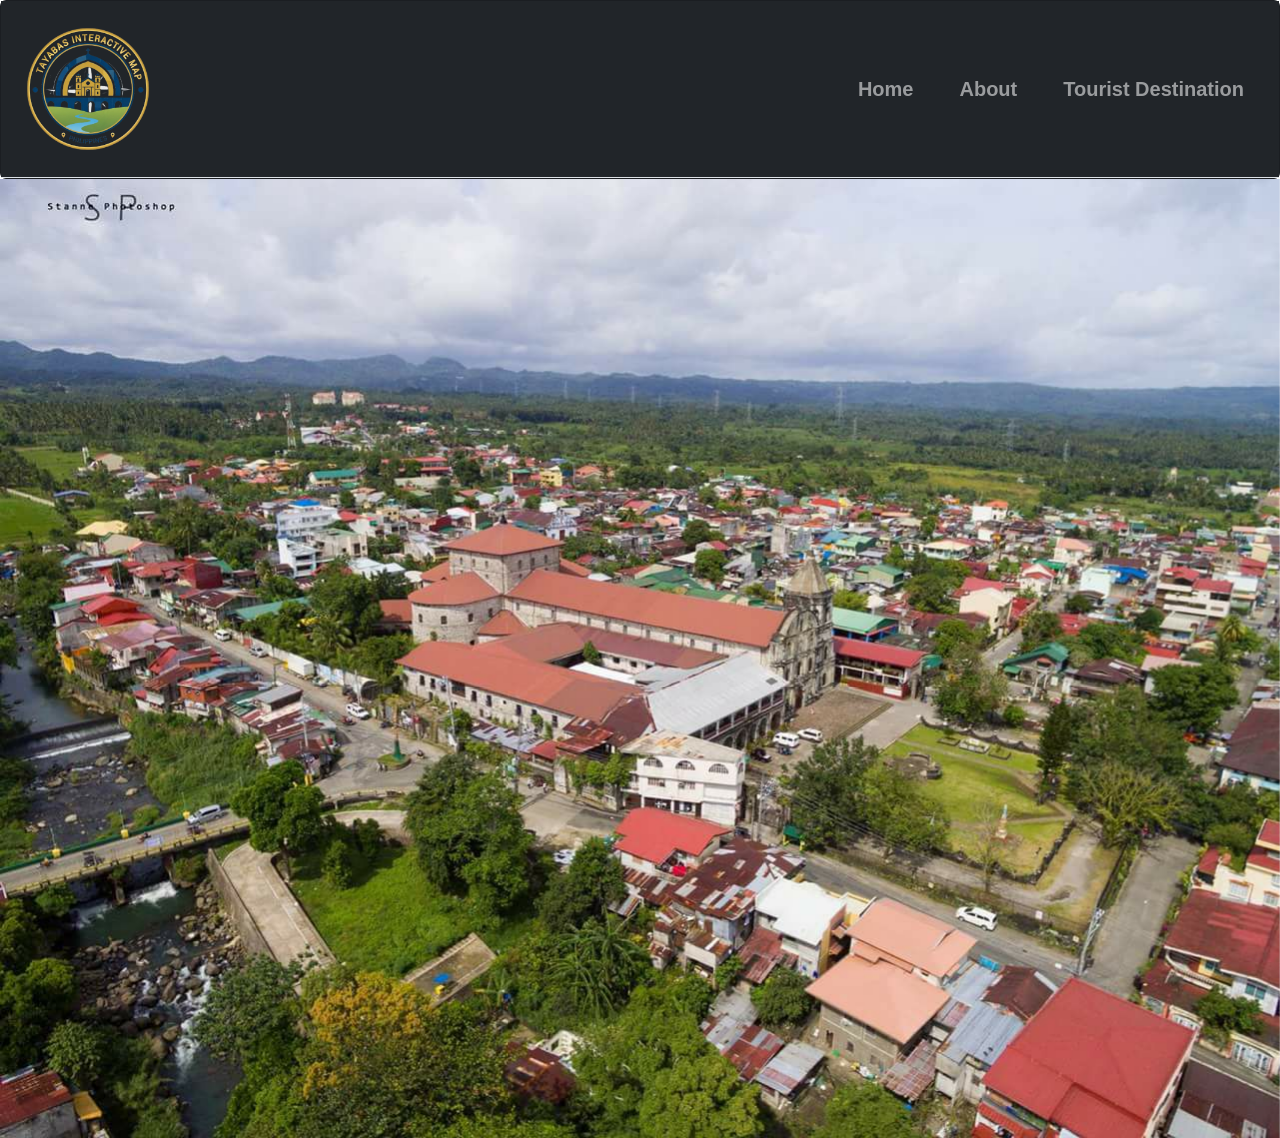
==== commit 9c3b77a1: "Update index.html" ====
--- a/index.html
+++ b/index.html
@@ -12,25 +12,36 @@
 
 <body>
 
-<nav class="navbar navbar-expand-lg navbar-dark bg-dark border-bottom">
-    <div class="container-fluid">
-        <a class="navbar-brand" href="#">
-            <img src="logo.png" alt="Logo" width="150" height="100" class="img-fluid">
-        </a>
- 
-        <button class="navbar-toggler" type="button" data-bs-toggle="collapse" data-bs-target="#navbarNav">
-            <span class="navbar-toggler-icon"></span>
-        </button>
-
-        <div class="collapse navbar-collapse" id="navbarNav">
-            <ul class="navbar-nav ms-auto">
-                <li class="nav-item"><a class="nav-link" href="index.html">Home</a></li>
-                <li class="nav-item"><a class="nav-link" href="about.html">About</a></li>
-                <li class="nav-item"><a class="nav-link" href="dct.html">Tourist Destination</a></li>
-            </ul>
+<div class="card text-bg-dark">
+    <nav class="navbar navbar-expand-lg navbar-dark bg-dark border-bottom">
+        <div class="container-fluid">
+            <!-- Logo -->
+            <a class="navbar-brand" href="#">
+                <img src="logo.png" alt="Logo" width="150" height="100" class="img-fluid">
+            </a>
+            
+            <!-- Toggler for mobile -->
+            <button class="navbar-toggler" type="button" data-bs-toggle="collapse" data-bs-target="#navbarNav">
+                <span class="navbar-toggler-icon"></span>
+            </button>
+            
+            <!-- Navigation Links -->
+            <div class="collapse navbar-collapse" id="navbarNav">
+                <ul class="navbar-nav ms-auto">
+                    <li class="nav-item">
+                        <a class="nav-link " href="index.html">Home</a>
+                    </li>
+                    <li class="nav-item">
+                        <a class="nav-link" href="about.html">About</a>
+                    </li>
+                    <li class="nav-item">
+                        <a class="nav-link" href="dct.html">Tourist Destination</a>
+                    </li>
+                </ul>
+            </div>
         </div>
-    </div>
-</nav>
+    </nav>
+</div>
 
 <div id="carouselExampleSlidesOnly" class="carousel slide" data-bs-ride="carousel">
     <div class="carousel-inner">
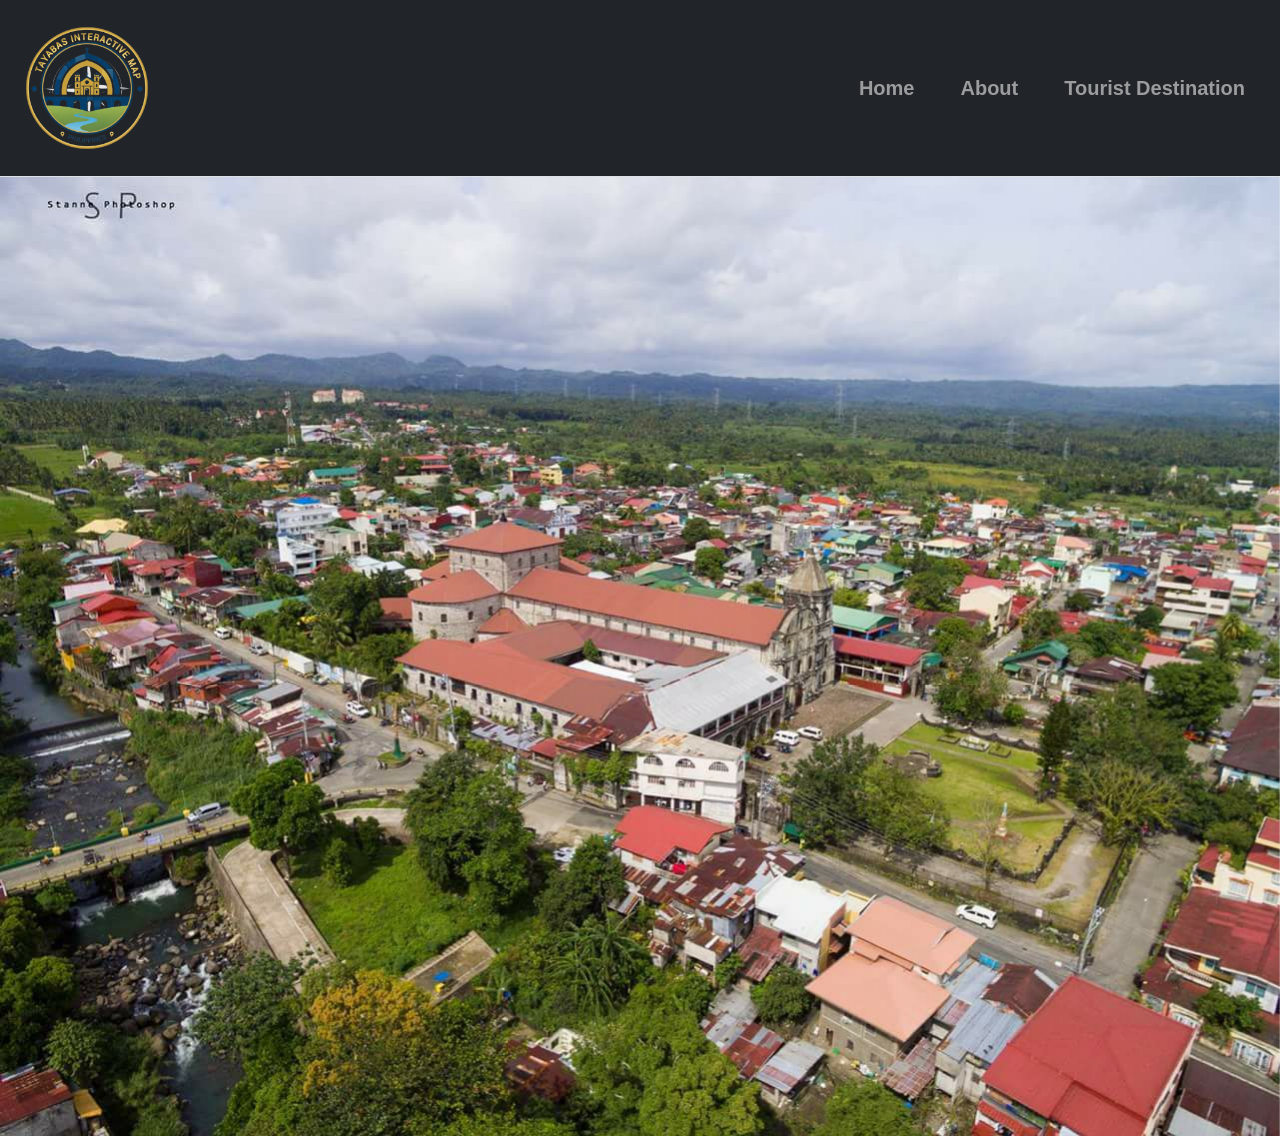
==== commit b97d040d: "Update index.html" ====
--- a/index.html
+++ b/index.html
@@ -12,36 +12,25 @@
 
 <body>
 
-<div class="card text-bg-dark">
-    <nav class="navbar navbar-expand-lg navbar-dark bg-dark border-bottom">
-        <div class="container-fluid">
-            <!-- Logo -->
-            <a class="navbar-brand" href="#">
-                <img src="logo.png" alt="Logo" width="150" height="100" class="img-fluid">
-            </a>
-            
-            <!-- Toggler for mobile -->
-            <button class="navbar-toggler" type="button" data-bs-toggle="collapse" data-bs-target="#navbarNav">
-                <span class="navbar-toggler-icon"></span>
-            </button>
-            
-            <!-- Navigation Links -->
-            <div class="collapse navbar-collapse" id="navbarNav">
-                <ul class="navbar-nav ms-auto">
-                    <li class="nav-item">
-                        <a class="nav-link " href="index.html">Home</a>
-                    </li>
-                    <li class="nav-item">
-                        <a class="nav-link" href="about.html">About</a>
-                    </li>
-                    <li class="nav-item">
-                        <a class="nav-link" href="dct.html">Tourist Destination</a>
-                    </li>
-                </ul>
-            </div>
+<nav class="navbar navbar-expand-lg navbar-dark bg-dark border-bottom">
+    <div class="container-fluid">
+        <a class="navbar-brand" href="#">
+            <img src="logo.png" alt="Logo" width="150" height="100" class="img-fluid">
+        </a>
+ 
+        <button class="navbar-toggler" type="button" data-bs-toggle="collapse" data-bs-target="#navbarNav">
+            <span class="navbar-toggler-icon"></span>
+        </button>
+
+        <div class="collapse navbar-collapse" id="navbarNav">
+            <ul class="navbar-nav ms-auto">
+                <li class="nav-item"><a class="nav-link" href="index.html">Home</a></li>
+                <li class="nav-item"><a class="nav-link" href="about.html">About</a></li>
+                <li class="nav-item"><a class="nav-link" href="dct.html">Tourist Destination</a></li>
+            </ul>
         </div>
-    </nav>
-</div>
+    </div>
+</nav>
 
 <div id="carouselExampleSlidesOnly" class="carousel slide" data-bs-ride="carousel">
     <div class="carousel-inner">
